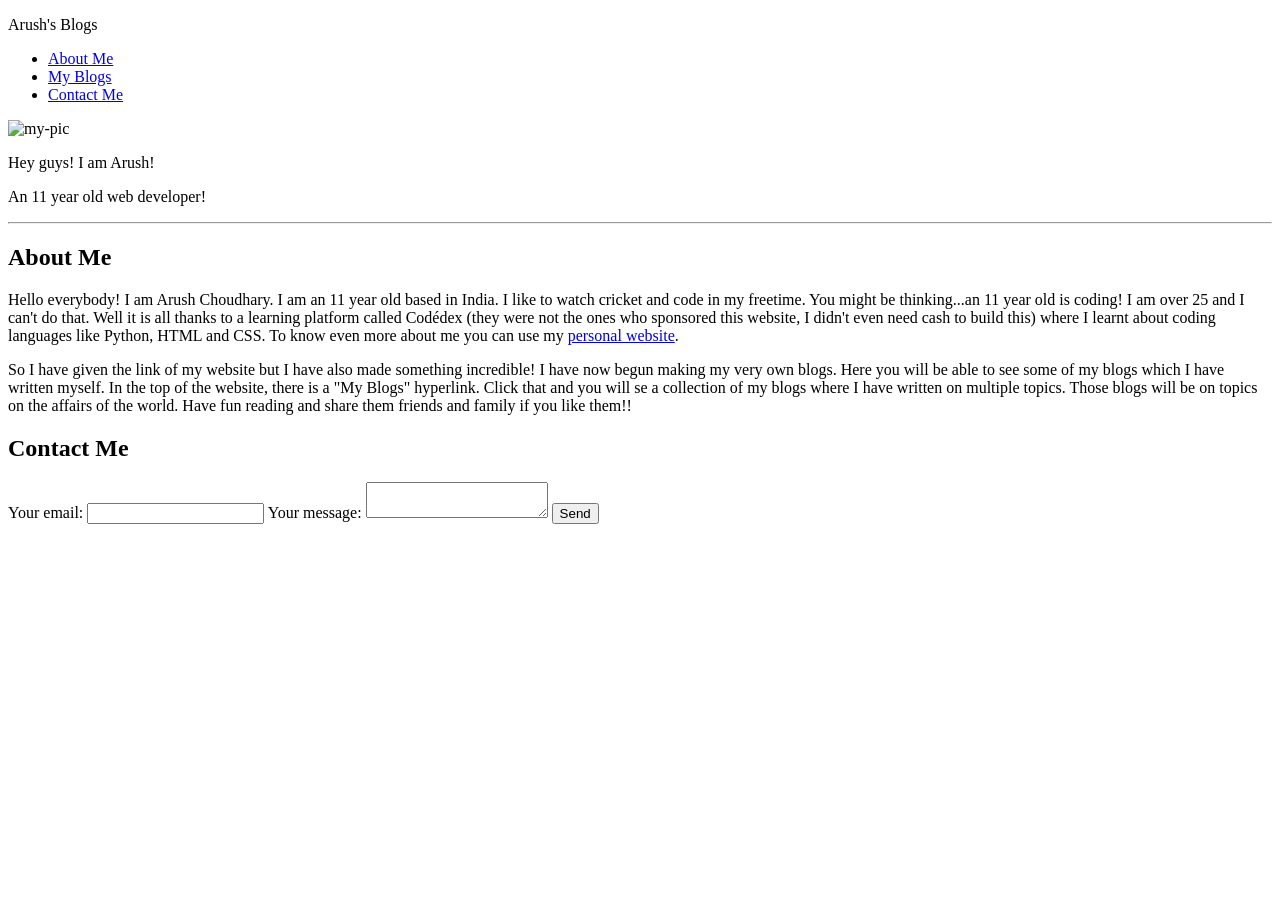
==== index.html @ a24adcf6 "Finished" ====
<!DOCTYPE html>
<html lang="en">
<head>
    <meta charset="UTF-8">
    <meta name="viewport" content="width=device-width, initial-scale=1.0">
    <title>Arush's Blogs</title>
    <link rel="stylesheet" href="style.css">
    <link rel="preconnect" href="https://fonts.googleapis.com">
    <link rel="preconnect" href="https://fonts.gstatic.com" crossorigin>
    <link href="https://fonts.googleapis.com/css2?family=Fraunces:wght@400;700&display=swap" rel="stylesheet">
</head>
<body>

  <header>
    <div class="header-container">
      <p id="header-txt">Arush's Blogs</p>
      <nav>
        <ul>
          <li><a href="#about">About Me</a></li>
          <li><a href="ravishchoudhary820.github.io/Blog-2">My Blogs</a></li>
          <li><a href="#contact-section">Contact Me</a></li>
        </ul>
      </nav>
    </div>
    <img src="https://firebasestorage.googleapis.com/v0/b/codedex-io.appspot.com/o/buildAssets%2Fz6WC0aGJqXS8xUaobRCW%2Fme1.jpeg?alt=media&token=839aacfc-68b6-4740-9234-ff40fc2ea2b9" alt="my-pic" id="header-img">
  </header>
  <p class="header-2">Hey guys! I am Arush!</p>
  <p class="header-2">An 11 year old web developer!</P>
  <hr>
  <main>
    <section>
      <h1 id="about">About Me</h1>
      <p class="descriptive">Hello everybody! I am Arush Choudhary. I am an 11 year old based in India. I like to watch cricket and code in my freetime. You might be thinking...an 11 year old is coding! I am over 25 and I can't do that. Well it is all thanks to a learning platform called Codédex (they were not the ones who sponsored this website, I didn't even need cash to build this) where I learnt about coding languages like Python, HTML and CSS. To know even more about me you can use my <a href="ravishchoudhary820.github.io/My-Personal-Website">personal website</a>.</p>
      <P CLASS="descriptive">So I have given the link of my website but I have also made something incredible! I have now begun making my very own blogs. Here you will be able to see some of my blogs which I have written myself. In the top of the website, there is a "My Blogs" hyperlink. Click that and you will se a collection of my blogs where I have written on multiple topics. Those blogs will be on topics on the affairs of the world. Have fun reading and share them friends and family if you like them!!</p>      
    </section>
    <section id="contact-section">
  <h1 id="contact">Contact Me</h1>
  <form
  action="https://formspree.io/f/mzdjgpyd"
  method="POST"
>
  <label>
    Your email:
    <input type="email" name="email">
  </label>
  <label>
    Your message:
    <textarea name="message"></textarea>
  </label>
  <!-- your other form fields go here -->
  <button type="submit">Send</button>
</form>
</section>
</body>
</html>
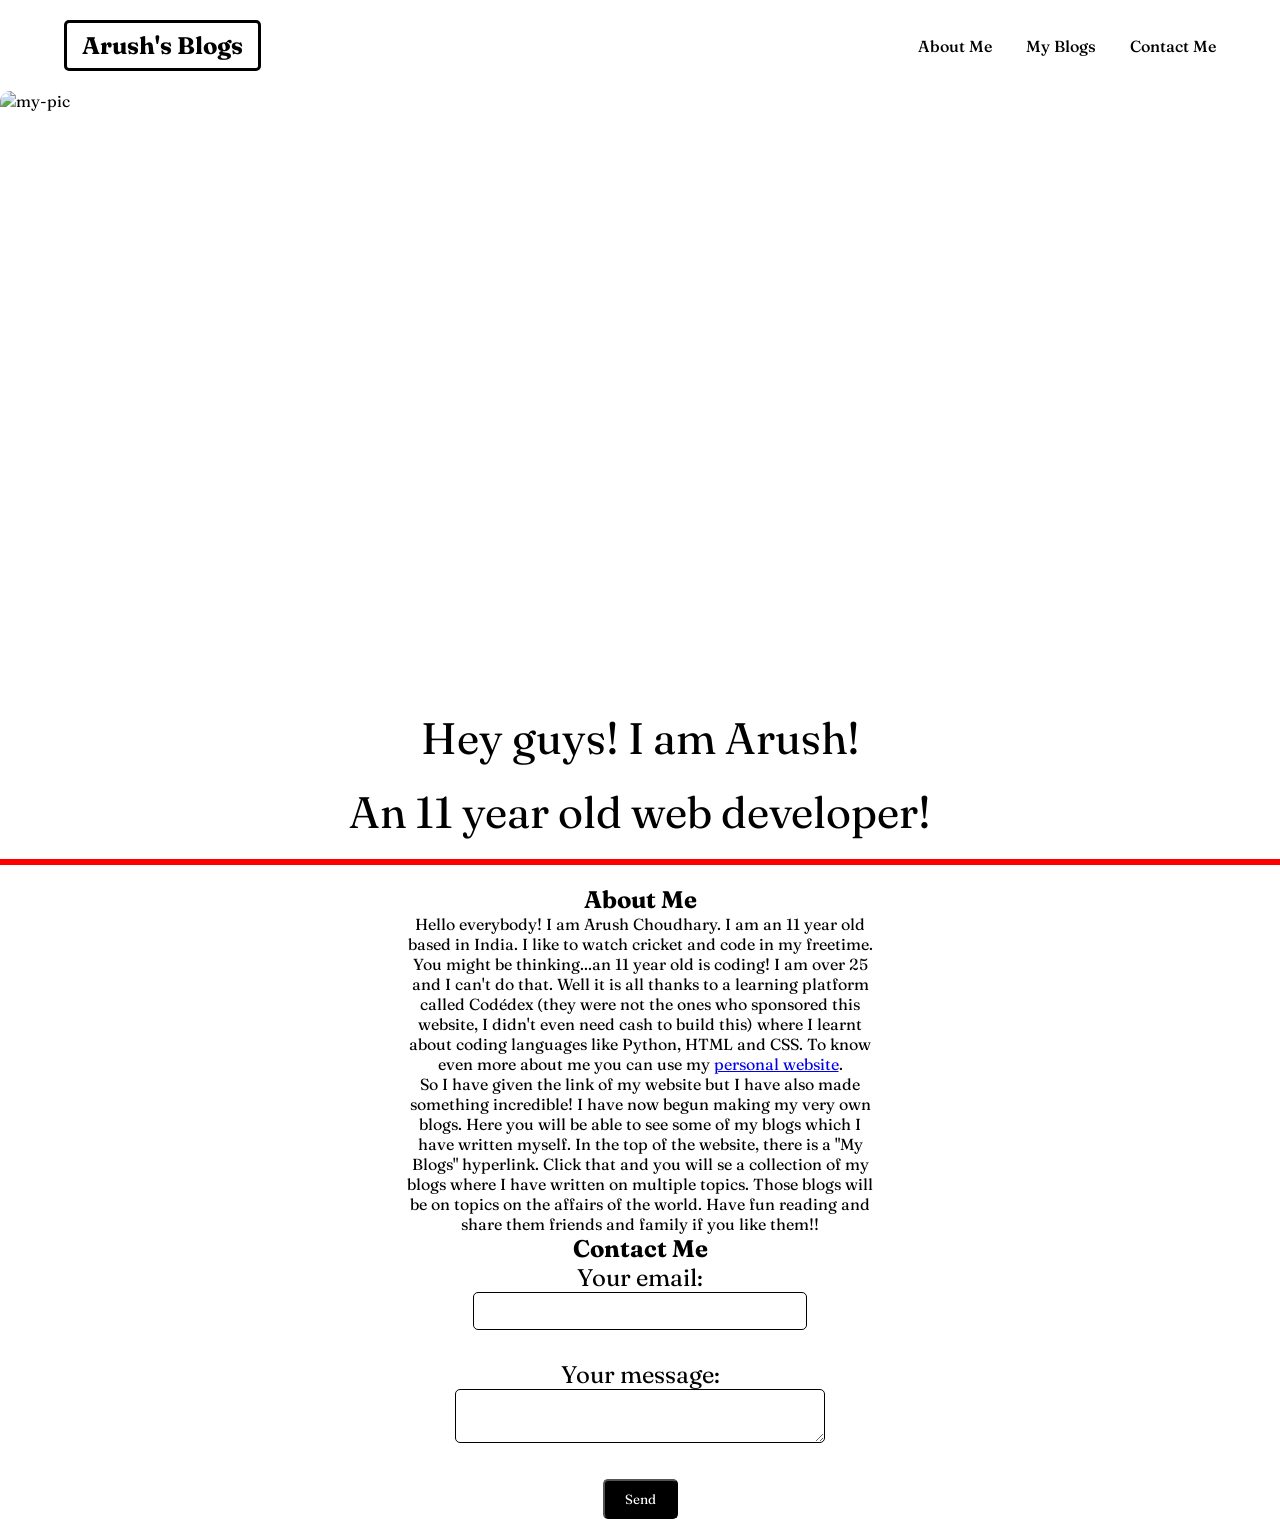
==== commit 30e32532: "Finished" ====
--- a/index.html
+++ b/index.html
@@ -17,7 +17,7 @@
       <nav>
         <ul>
           <li><a href="#about">About Me</a></li>
-          <li><a href="ravishchoudhary820.github.io/Blog-2">My Blogs</a></li>
+          <li><a href="blogpage.html">My Blogs</a></li>
           <li><a href="#contact-section">Contact Me</a></li>
         </ul>
       </nav>
--- a/style.css
+++ b/style.css
@@ -0,0 +1,126 @@
+* {
+  margin: 0;
+  padding: 0;
+  box-sizing: border-box; 
+  font-family: 'Fraunces', serif;
+}
+
+.header-container {
+  display: flex;  
+  justify-content: space-between; 
+  align-items: center; 
+  padding: 20px 5%; 
+}
+
+#header-txt {
+  font-size: 24px;
+  font-weight: 700;
+  padding: 8px 15px;
+  border: 3px solid black;
+  border-radius: 5px;
+  cursor: pointer;
+}
+
+nav ul {
+  list-style-type: none; 
+}
+
+nav li {
+  display: inline-block;
+  margin-left: 30px; 
+}
+nav a {
+  text-decoration: none;
+  color: black;
+  font-weight: 500;
+  transition: 0.3s; 
+}
+
+nav a:hover {
+  opacity: 0.6;
+}
+
+#header-img {
+  display: block; 
+  margin: 0 auto; 
+  width: auto;
+  height: 600px; 
+  border-radius: 10px;
+}
+
+hr {
+  margin: 20px 0;
+  border: solid 3px red
+}
+
+.header-2 {
+  text-align: center;
+  font-size: 44px;
+  display: block;
+  margin-top: 20px;
+  margin-bottom: 20px;
+}
+
+.descriptive {
+  font-size: 16px;
+  font-weight: 400;
+  text-align: center;
+  margin-left: 400px;
+  margin-right: 400px;
+}
+
+h1 {
+  text-align: center;
+}
+
+/* This code only runs on screens narrower than 600px (phones) */
+@media (max-width: 600px) {
+  
+  .descriptive {
+    margin: 20px; /* Gives a simple 20px gap on all sides */
+    position: static; /* Standard scrolling behavior */
+    text-align: center; /* Looks better on small screens */
+  }
+
+  #header-img {
+    width: 90%; /* Make the image bigger so it's readable on a phone */
+  }
+
+  .header-container {
+    flex-direction: column; /* Stacks your logo and nav vertically */
+    gap: 20px;
+  }
+}
+
+label {
+  display: block;
+  text-align: center;
+  margin-bottom: 20px;
+  font-size: 24px;
+}
+form {
+  display: flex;
+  flex-direction: column; /* Stacks items top-to-bottom */
+  align-items: center;    /* Centers everything horizontally */
+  justify-content: center;
+  gap: 10px;              /* This creates the space between inputs automatically! */
+  width: 90%;             /* Good for phones */
+  max-width: 400px;       /* Good for computers */
+  margin: 0 auto;         /* Centers the whole form box on the page */
+}
+
+input, textarea {
+  width: 100%;            /* Makes them all the same width */
+  padding: 10px;
+  text-align: center;     /* Centers the text you type inside */
+  border-radius: 5px;
+  border: 1px solid black;
+}
+
+button {
+  padding: 10px 20px;
+  cursor: pointer;
+  background-color: #000;
+  color: #fff;
+  border-radius: 5px;
+}
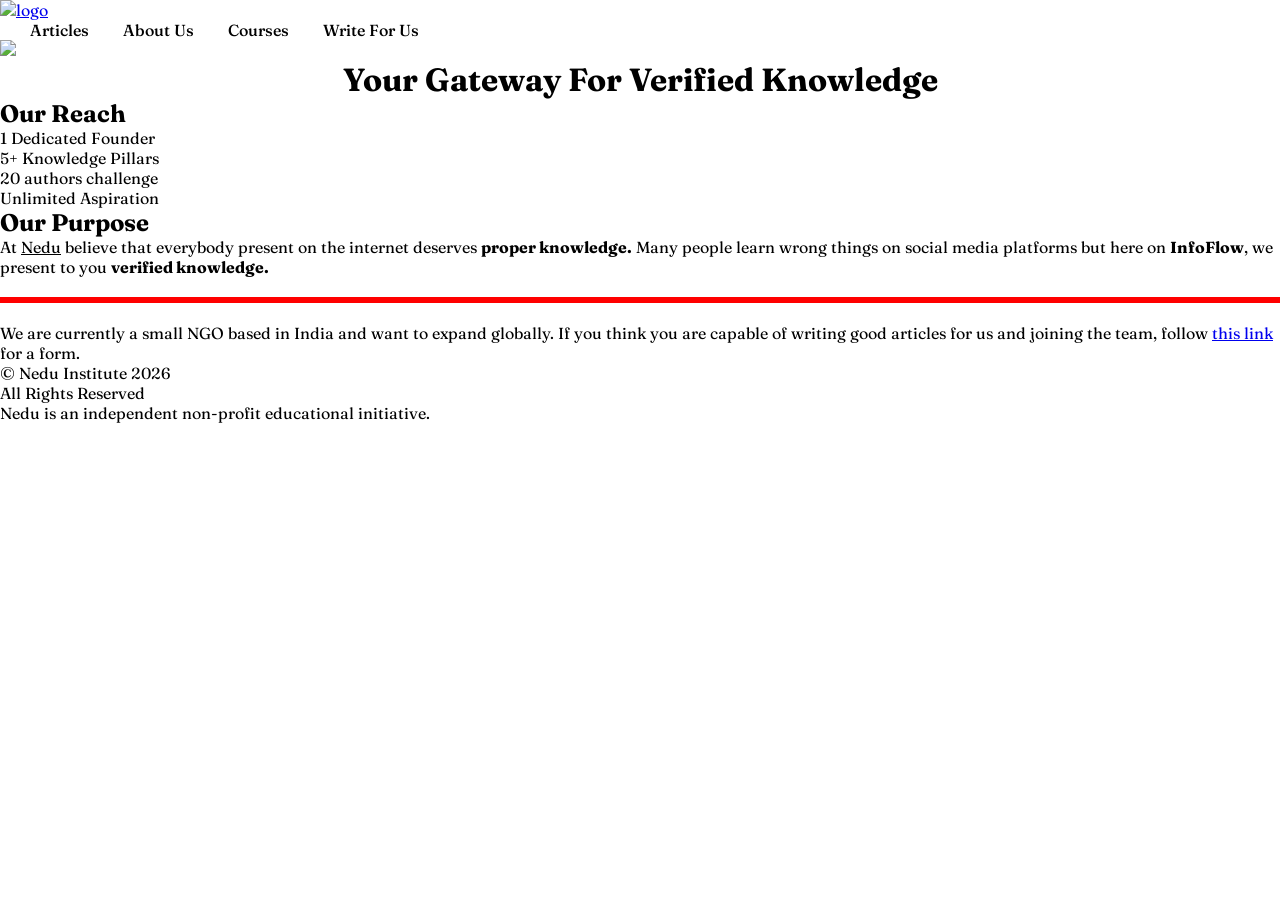
==== commit 33675b20: "Done" ====
--- a/index.html
+++ b/index.html
@@ -1,55 +1,60 @@
 <!DOCTYPE html>
-<html lang="en">
-<head>
+<html>
+  <head>
     <meta charset="UTF-8">
-    <meta name="viewport" content="width=device-width, initial-scale=1.0">
-    <title>Arush's Blogs</title>
-    <link rel="stylesheet" href="style.css">
+    <meta name="viewport" content="width=device-width" initial-scale=1.0 >
+    <link href="style.css" rel="stylesheet">
+    <title>InfoFlow</title>
     <link rel="preconnect" href="https://fonts.googleapis.com">
     <link rel="preconnect" href="https://fonts.gstatic.com" crossorigin>
-    <link href="https://fonts.googleapis.com/css2?family=Fraunces:wght@400;700&display=swap" rel="stylesheet">
-</head>
-<body>
-
-  <header>
-    <div class="header-container">
-      <p id="header-txt">Arush's Blogs</p>
+    <link href="https://fonts.googleapis.com/css2?family=Fraunces:ital,opsz,wght@0,9..144,100..900;1,9..144,100..900&family=Roboto:ital,wght@0,100..900;1,100..900&display=swap" rel="stylesheet">
+    <link rel="icon" type="image/png" href="https://firebasestorage.googleapis.com/v0/b/codedex-io.appspot.com/o/buildAssets%2Fz6WC0aGJqXS8xUaobRCW%2Fimresizer-chatgpt_image_mar_25__2026__04_08_49_pm-removebg-preview.png?alt=media&token=333a1075-9a23-43e2-b016-5047426b48dc">
+  </head>
+  <body>
+    <header>
+      <a href="https://www.codedex.io/z6WC0aGJqXS8xUaobRCW/live">
+        <img src="https://firebasestorage.googleapis.com/v0/b/codedex-io.appspot.com/o/buildAssets%2Fz6WC0aGJqXS8xUaobRCW%2Fchatgpt_image_mar_25__2026__04_08_49_pm-removebg-preview.png?alt=media&token=d91093fe-1194-40c7-b48a-822ed40e98ca" alt="logo" id="pic">
+      </a>
       <nav>
         <ul>
-          <li><a href="#about">About Me</a></li>
-          <li><a href="blogpage.html">My Blogs</a></li>
-          <li><a href="#contact-section">Contact Me</a></li>
+          <li><a class="nav" href="https://www.codedex.io/z1HH7Vsz1eVUC3F2b71U/live">Articles</a></li>
+          <li><a href="https://www.codedex.io/EV1SCnboc4MNfz8ObzgG/live" class="nav">About Us</a></li>   
+          <li><a href="https://www.codedex.io/UpFEEqCCaYYxYNDhqDhE/live" class="nav">Courses</a></li>
+          <li><a href="https://docs.google.com/forms/d/e/1FAIpQLSd8cyCZ327PsdOxA77aTfrq1aiSsBDZ2S5cUnIYH03CycbbkQ/viewform?usp=dialog" class="nav">Write For Us</a></li>
         </ul>
       </nav>
+    </header> 
+    <div class="image-container">
+      <img id="main-pic" src="https://firebasestorage.googleapis.com/v0/b/codedex-io.appspot.com/o/buildAssets%2Fz6WC0aGJqXS8xUaobRCW%2Fimage_2.jpg?alt=media&token=673e4ea0-e71b-45fb-a20a-fd562db62ccb">
+      <div class="text-overlay">
+        <h1 class="centered-blog-text">Your Gateway For Verified Knowledge</h1>
+      </div>
     </div>
-    <img src="https://firebasestorage.googleapis.com/v0/b/codedex-io.appspot.com/o/buildAssets%2Fz6WC0aGJqXS8xUaobRCW%2Fme1.jpeg?alt=media&token=839aacfc-68b6-4740-9234-ff40fc2ea2b9" alt="my-pic" id="header-img">
-  </header>
-  <p class="header-2">Hey guys! I am Arush!</p>
-  <p class="header-2">An 11 year old web developer!</P>
-  <hr>
-  <main>
-    <section>
-      <h1 id="about">About Me</h1>
-      <p class="descriptive">Hello everybody! I am Arush Choudhary. I am an 11 year old based in India. I like to watch cricket and code in my freetime. You might be thinking...an 11 year old is coding! I am over 25 and I can't do that. Well it is all thanks to a learning platform called Codédex (they were not the ones who sponsored this website, I didn't even need cash to build this) where I learnt about coding languages like Python, HTML and CSS. To know even more about me you can use my <a href="ravishchoudhary820.github.io/My-Personal-Website">personal website</a>.</p>
-      <P CLASS="descriptive">So I have given the link of my website but I have also made something incredible! I have now begun making my very own blogs. Here you will be able to see some of my blogs which I have written myself. In the top of the website, there is a "My Blogs" hyperlink. Click that and you will se a collection of my blogs where I have written on multiple topics. Those blogs will be on topics on the affairs of the world. Have fun reading and share them friends and family if you like them!!</p>      
-    </section>
-    <section id="contact-section">
-  <h1 id="contact">Contact Me</h1>
-  <form
-  action="https://formspree.io/f/mzdjgpyd"
-  method="POST"
->
-  <label>
-    Your email:
-    <input type="email" name="email">
-  </label>
-  <label>
-    Your message:
-    <textarea name="message"></textarea>
-  </label>
-  <!-- your other form fields go here -->
-  <button type="submit">Send</button>
-</form>
-</section>
-</body>
+    <main>
+      <section>
+        <article>
+          <h2>Our Reach</h2>
+          <ul>
+            <li class="reach">1 Dedicated Founder</li>
+            <li class="reach">5+ Knowledge Pillars</li>
+            <li class="reach">20 authors challenge</li>
+            <li class="reach">Unlimited Aspiration</li>
+          </ul>
+        </article>
+        <article>
+          <h2>Our Purpose</h2>
+          <p class="us">At <u>Nedu</u> believe that everybody present on the internet deserves <b>proper knowledge.</b> Many people learn wrong things on social media platforms but here on <b>InfoFlow</b>, we present to you <b>verified knowledge.</b></p>
+        </article>
+        <hr>
+        <article>
+          <p class="us">We are currently a small NGO based in India and want to expand globally. If you think you are capable of writing good articles for us and joining the team, follow <a href="https://docs.google.com/forms/d/e/1FAIpQLSd8cyCZ327PsdOxA77aTfrq1aiSsBDZ2S5cUnIYH03CycbbkQ/viewform?usp=preview">this link</a> for a form.
+        </article>
+      </section>
+    </main>
+    <footer>
+      <p id="footer-top">&copy; Nedu Institute 2026</p>
+      <p>All Rights Reserved</p>
+      <p>Nedu is an independent non-profit educational initiative.</p>
+    </footer>
+  </body>
 </html>
